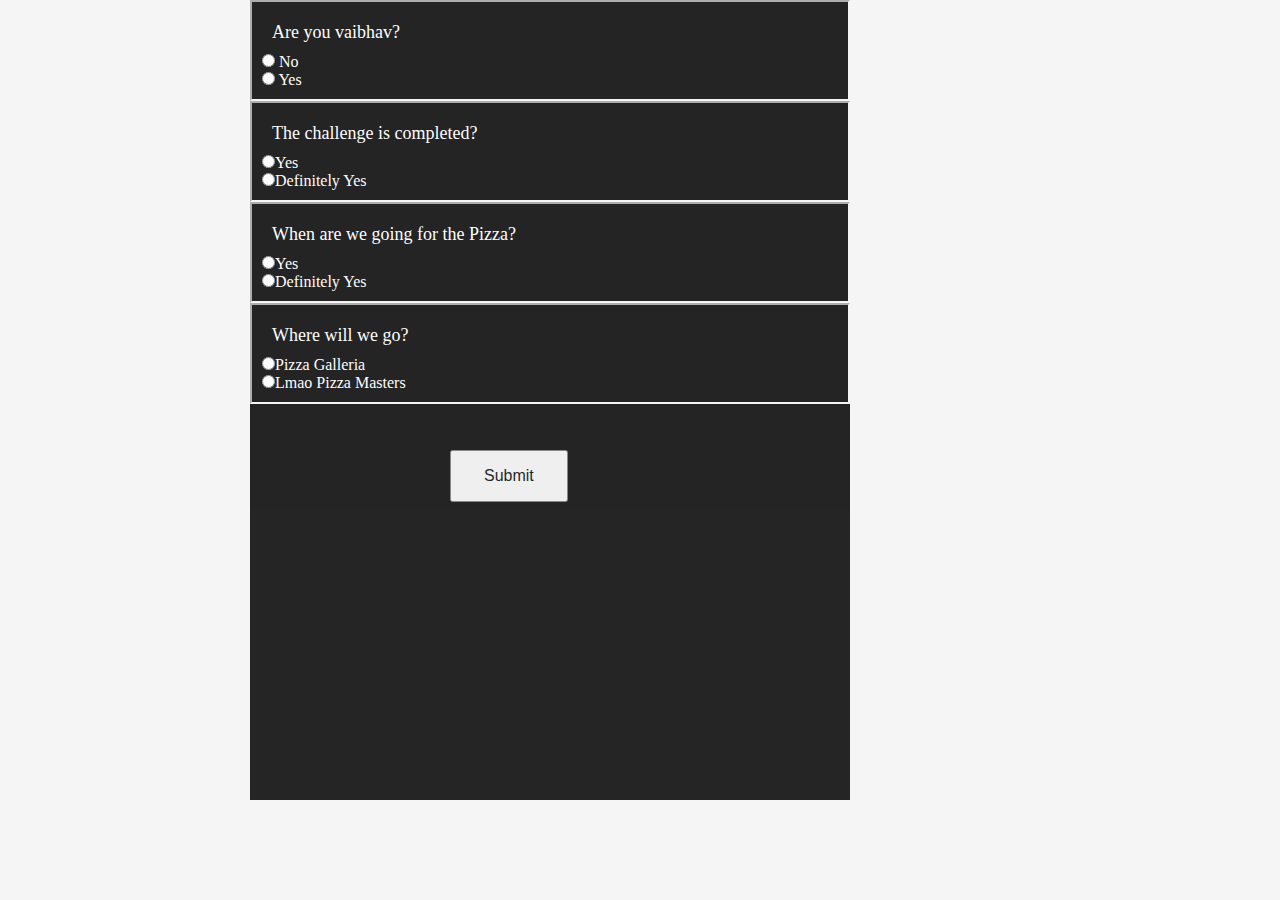
==== survey.html @ 35613803 "Add files via upload" ====
<html>
    <head>
        <title>Survey</title>
        <link href="stylesheet.css" type="text/css" rel="stylesheet"/>
    </head>
    <body>
        <div class="container">
        <div class="block2">
        <div class="checkboxx">
        <p>Are you vaibhav?</p>
        <input type="radio" name="identity" value="Yes"> No<br>
<input type="radio" name="identity" value="No"> Yes<br>
        </div>       
        <div class="checkboxx">
            <p>The challenge is completed?</p>
            <input type="radio" name="complete" value="Yes">Yes<br>
            <input type="radio" name="complete" value="Definitely_yes">Definitely Yes<br>
            </div>    
            <div class="checkboxx">
                <p>When are we going for the Pizza?</p>
                <input type="radio" name="pizza" value="Today">Yes<br>
                <input type="radio" name="pizza" value="Whenever you Say">Definitely Yes<br>
                </div>    
                <div class="checkboxx">
                    <p>Where will we go?</p>
                    <input type="radio" name="place" value="Pizza Galleria">Pizza Galleria<br>
                    <input type="radio" name="place" value="lmao pizza masters">Lmao Pizza Masters<br>
                    </div>  
                    <button class="button2" onclick="">Submit</button>
            <a href="complete.html" class="button2"></a>
     </div>
     </div>
    </body>
</html>
---- stylesheet.css ----
*{
    margin: 0;
    padding: 0;
}

.container{
    position: absolute;
    height: 100%;
    width: 100%;
    background-color: whitesmoke;
}
img{
    position: absolute;
    height: 100%;
    width: 100%;
}
.container .block{
    position: absolute;
    top: 120px;
    left: 430px;
    height: 220px;
    width: 280px;
    background-color: black;
    color: white;
    opacity: 0.8;
}

.text1{
    font-size: 24px;
}

.text2{
    position: absolute;
    top: 70px;
    text-align: center;
    font-size: 20px;
}

.button1{
    
    position: absolute;
    top: 165px;
    left: 90px;
    padding: 15px 32px;
    font-size: 16px;


}

.container .block2{
    position: absolute;
    left: 250px;
    height: 800px;
    width: 600px;
    background-color: black;
    color: white;
    opacity: 0.85;

}

.container .block2 .checkboxx{
    padding: 10px;
    border: 2px inset whitesmoke;
}

p{
    font-size: 18px;
    margin: 10px;
}

.container .block2 .button2{
    position: absolute;
    top: 450px;
    left: 200px;
    padding: 15px 32px;
    font-size: 16px;
}
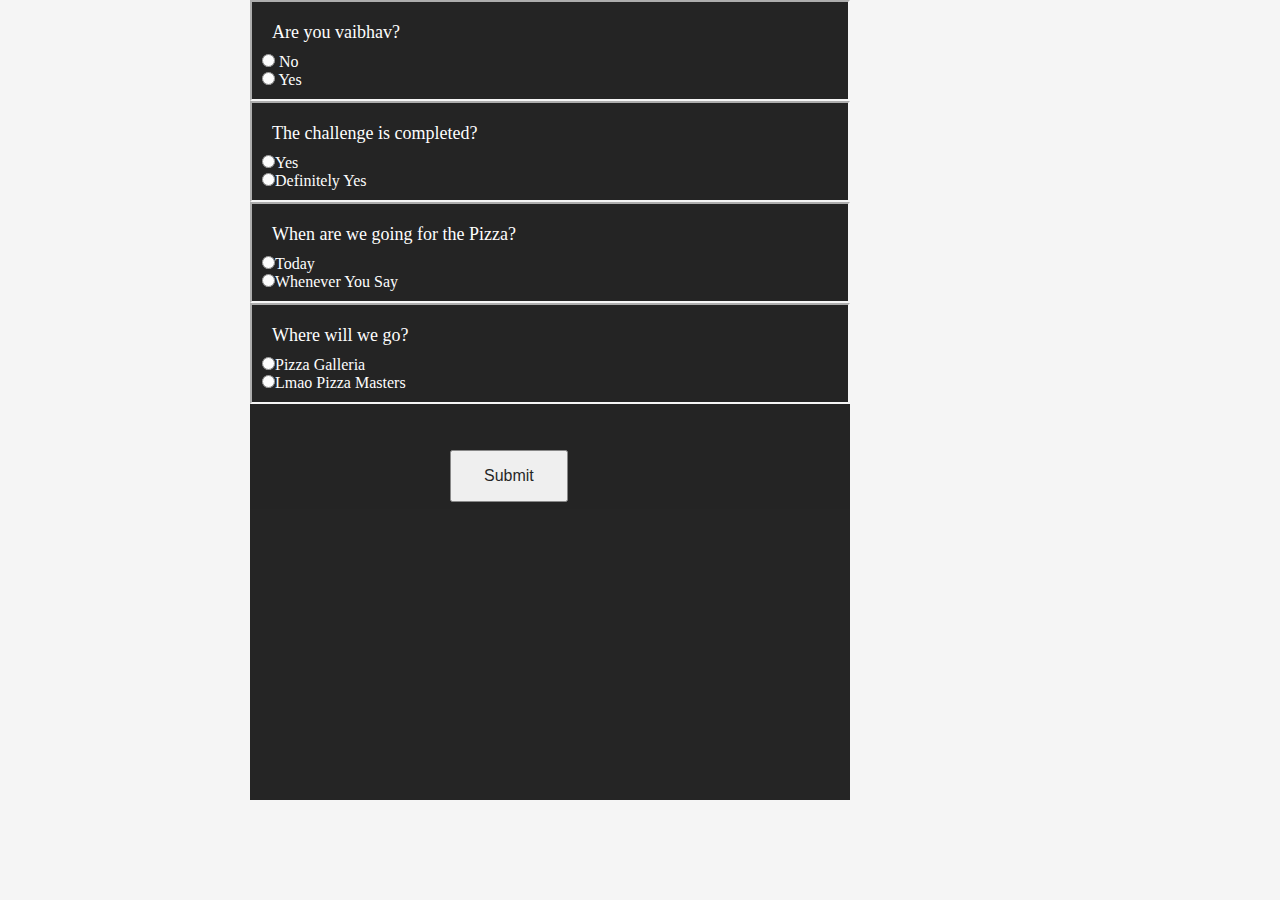
==== commit 7f7e5403: "Update survey.html" ====
--- a/survey.html
+++ b/survey.html
@@ -18,8 +18,8 @@
             </div>    
             <div class="checkboxx">
                 <p>When are we going for the Pizza?</p>
-                <input type="radio" name="pizza" value="Today">Yes<br>
-                <input type="radio" name="pizza" value="Whenever you Say">Definitely Yes<br>
+                <input type="radio" name="pizza" value="Today">Today<br>
+                <input type="radio" name="pizza" value="Whenever you Say">Whenever You Say<br>
                 </div>    
                 <div class="checkboxx">
                     <p>Where will we go?</p>
@@ -31,4 +31,4 @@
      </div>
      </div>
     </body>
-</html>+</html>
